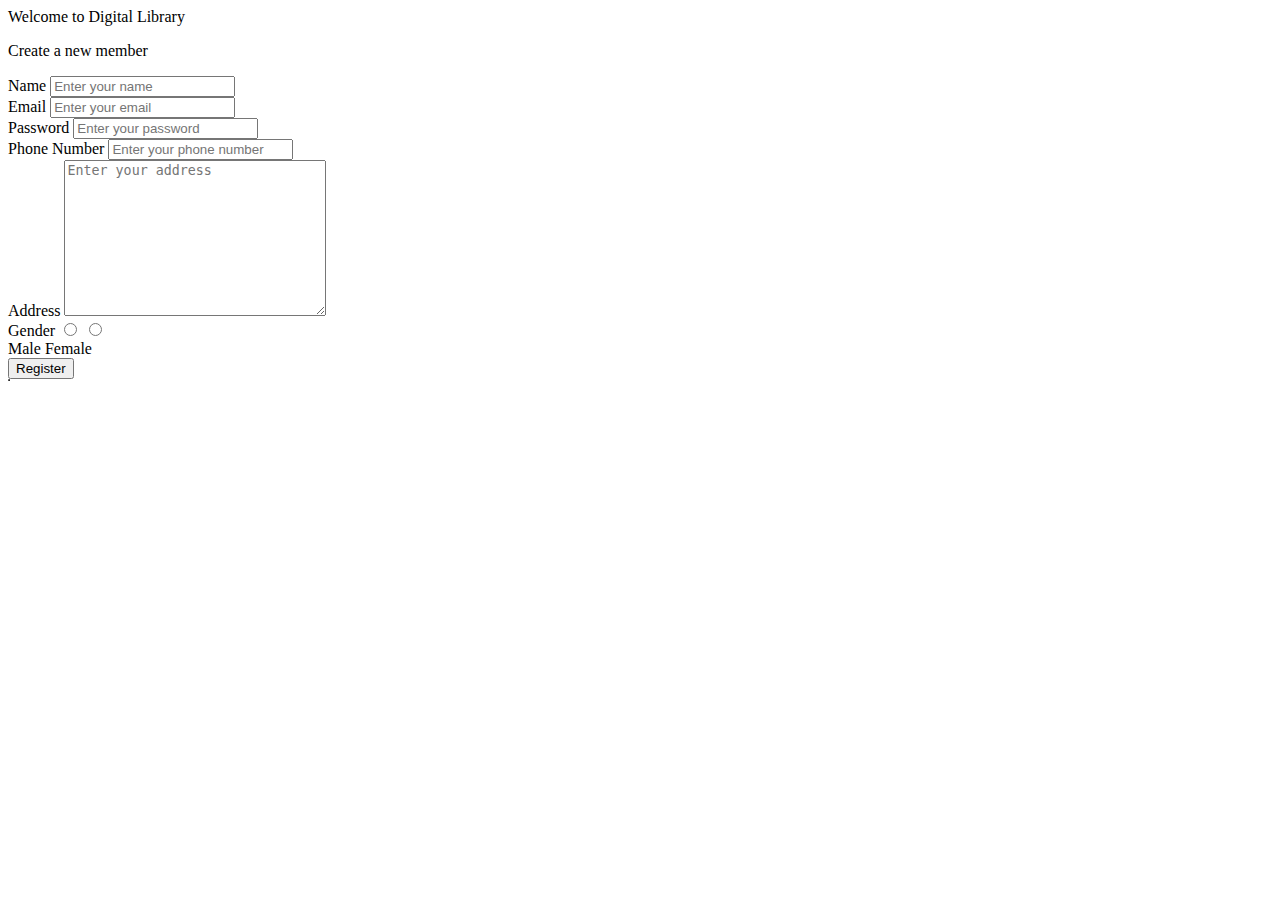
==== 18_Web_Programming/praktikum/SoalPrioritas_2.html @ 99ffef4e "Tugas 18: Push Praktikum (Prioritas 1 & 2)" ====
<!DOCTYPE html>
<html lang="en">
<head>
    <meta charset="UTF-8">
    <meta name="viewport" content="width=device-width, initial-scale=1.0">
    <!-- Bootstrap CSS -->
    <link rel="stylesheet" href="https://cdn.jsdelivr.net/npm/bootstrap@4.6.0/dist/css/bootstrap.min.css" integrity="sha384-B0vP5xmATw1+K9KRQjQERJvTumQW0nPEzvF6L/Z6nronJ3oUOFUFpCjEUQouq2+l" crossorigin="anonymous">
    <link rel="stylesheet" href="style.css">
    <title>Prioritas 2</title>
   </head>
</head>
<body>
    <table border="1">
    <div class="container">
        <div class="title">Welcome to Digital Library</div>
        <p>Create a new member</p>
        <div class="content">
            <form action="#">
                <div class="user-details">
                    <div class="input-inbox">
                        <span class="details">Name</span>
                        <input type="text" id="name" placeholder="Enter your name" required>
                    </div>
                    <div class="input-inbox">
                        <span class="details">Email</span>
                        <input type="text" id="email"  placeholder="Enter your email" required>
                    </div>
                    <div class="input-inbox">
                        <span class="details">Password</span>
                        <input type="text" id="password"  placeholder="Enter your password" required>
                    </div>
                    <div class="input-inbox">
                        <span class="details">Phone Number</span>
                        <input type="text" id="phone-number" placeholder="Enter your phone number" required>
                    </div>
                    <div class="input-inbox">
                        <span class="details">Address</span>
                        <textarea name="address" id="address" cols="30" rows="10" spellcheck="false" placeholder="Enter your address" required></textarea>
                    </div>
                    <div class="input-inbox">
                        <span class="gender-title">Gender</span>
                        <input type="radio" name="gender" id="dot-1"> 
                        <input type="radio" name="gender" id="dot-2"> 
                    <div class="category">
                        <label for="dot-1">
                            <span class="dot one"></span>
                            <span class="gender">Male</span>
                        </label>
                        <label for="dot-2">
                            <span class="dot two"></span>
                            <span class="gender">Female</span>
                        </label>
                    </div>
                    </div>
                    <div class="button">
                        <input type="submit" value="Register">
                    </div>
            </form>
        </div>
    </div>
</table>
</body>
</html>
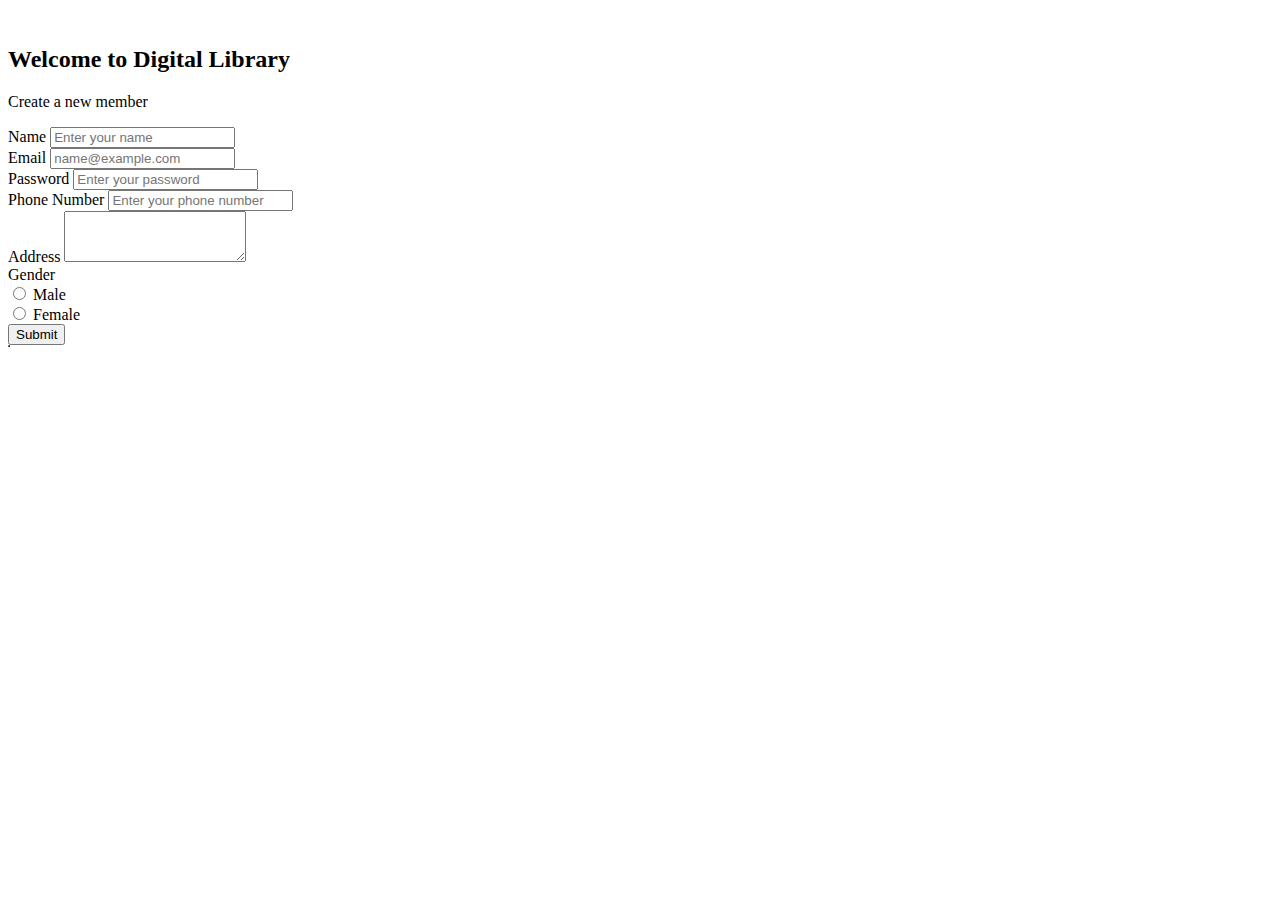
==== commit 07320d54: "Tugas 18: Push Screenshot Tugas" ====
--- a/18_Web_Programming/praktikum/SoalPrioritas_2.html
+++ b/18_Web_Programming/praktikum/SoalPrioritas_2.html
@@ -1,63 +1,63 @@
 <!DOCTYPE html>
 <html lang="en">
+
 <head>
     <meta charset="UTF-8">
     <meta name="viewport" content="width=device-width, initial-scale=1.0">
     <!-- Bootstrap CSS -->
     <link rel="stylesheet" href="https://cdn.jsdelivr.net/npm/bootstrap@4.6.0/dist/css/bootstrap.min.css" integrity="sha384-B0vP5xmATw1+K9KRQjQERJvTumQW0nPEzvF6L/Z6nronJ3oUOFUFpCjEUQouq2+l" crossorigin="anonymous">
-    <link rel="stylesheet" href="style.css">
     <title>Prioritas 2</title>
-   </head>
 </head>
+</head>
+
 <body>
     <table border="1">
-    <div class="container">
-        <div class="title">Welcome to Digital Library</div>
-        <p>Create a new member</p>
-        <div class="content">
-            <form action="#">
-                <div class="user-details">
-                    <div class="input-inbox">
-                        <span class="details">Name</span>
-                        <input type="text" id="name" placeholder="Enter your name" required>
-                    </div>
-                    <div class="input-inbox">
-                        <span class="details">Email</span>
-                        <input type="text" id="email"  placeholder="Enter your email" required>
-                    </div>
-                    <div class="input-inbox">
-                        <span class="details">Password</span>
-                        <input type="text" id="password"  placeholder="Enter your password" required>
-                    </div>
-                    <div class="input-inbox">
-                        <span class="details">Phone Number</span>
-                        <input type="text" id="phone-number" placeholder="Enter your phone number" required>
-                    </div>
-                    <div class="input-inbox">
-                        <span class="details">Address</span>
-                        <textarea name="address" id="address" cols="30" rows="10" spellcheck="false" placeholder="Enter your address" required></textarea>
-                    </div>
-                    <div class="input-inbox">
-                        <span class="gender-title">Gender</span>
-                        <input type="radio" name="gender" id="dot-1"> 
-                        <input type="radio" name="gender" id="dot-2"> 
-                    <div class="category">
-                        <label for="dot-1">
-                            <span class="dot one"></span>
-                            <span class="gender">Male</span>
-                        </label>
-                        <label for="dot-2">
-                            <span class="dot two"></span>
-                            <span class="gender">Female</span>
-                        </label>
-                    </div>
-                    </div>
-                    <div class="button">
-                        <input type="submit" value="Register">
-                    </div>
+        <div class="container">
+            <br>
+            <div class="title mt-5 text-center">
+                <h2><b>Welcome to Digital Library</b></h2>
+                <p>Create a new member</p>
+            </div>
+            <div class="mb-3">
+                <label for="exampleFormControlInput1" class="form-label">Name</label>
+                <input type="text" class="form-control" id="exampleFormControlInput1" placeholder="Enter your name" required>
+            </div>
+            <div class="mb-3">
+                <label for="exampleFormControlInput1" class="form-label">Email</label>
+                <input type="email" class="form-control" id="exampleFormControlInput1" placeholder="name@example.com" required>
+            </div>
+            <div class="mb-3">
+                <label for="exampleFormControlInput1" class="form-label">Password</label>
+                <input type="password" class="form-control" id="exampleFormControlInput1" placeholder="Enter your password" required>
+            </div>
+            <div class="mb-3">
+                <label for="exampleFormControlInput1" class="form-label">Phone Number</label>
+                <input type="number" class="form-control" id="exampleFormControlInput1" placeholder="Enter your phone number" required>
+            </div>
+            <div class="mb-3">
+                <label for="exampleFormControlTextarea1" class="form-label">Address</label>
+                <textarea class="form-control" id="exampleFormControlTextarea1" rows="3" required></textarea>
+            </div>
+            <div class="mb-3">
+                <label for="exampleFormControlTextarea1" class="form-label">Gender</label>
+                <div class="form-check">
+                    <input class="form-check-input" type="radio" name="Male" id="Male" value="Male">
+                    <label class="form-check-label" for="Male">
+                      Male
+                    </label>
+                </div>
+                <div class="form-check">
+                    <input class="form-check-input" type="radio" name="Male" id="Female" value="Female">
+                    <label class="form-check-label" for="Female">
+                      Female
+                    </label>
+                </div>
+            </div>
+            <button type="button" class="btn btn-primary">Submit</button>
             </form>
         </div>
-    </div>
-</table>
+        </div>
+    </table>
 </body>
+
 </html>